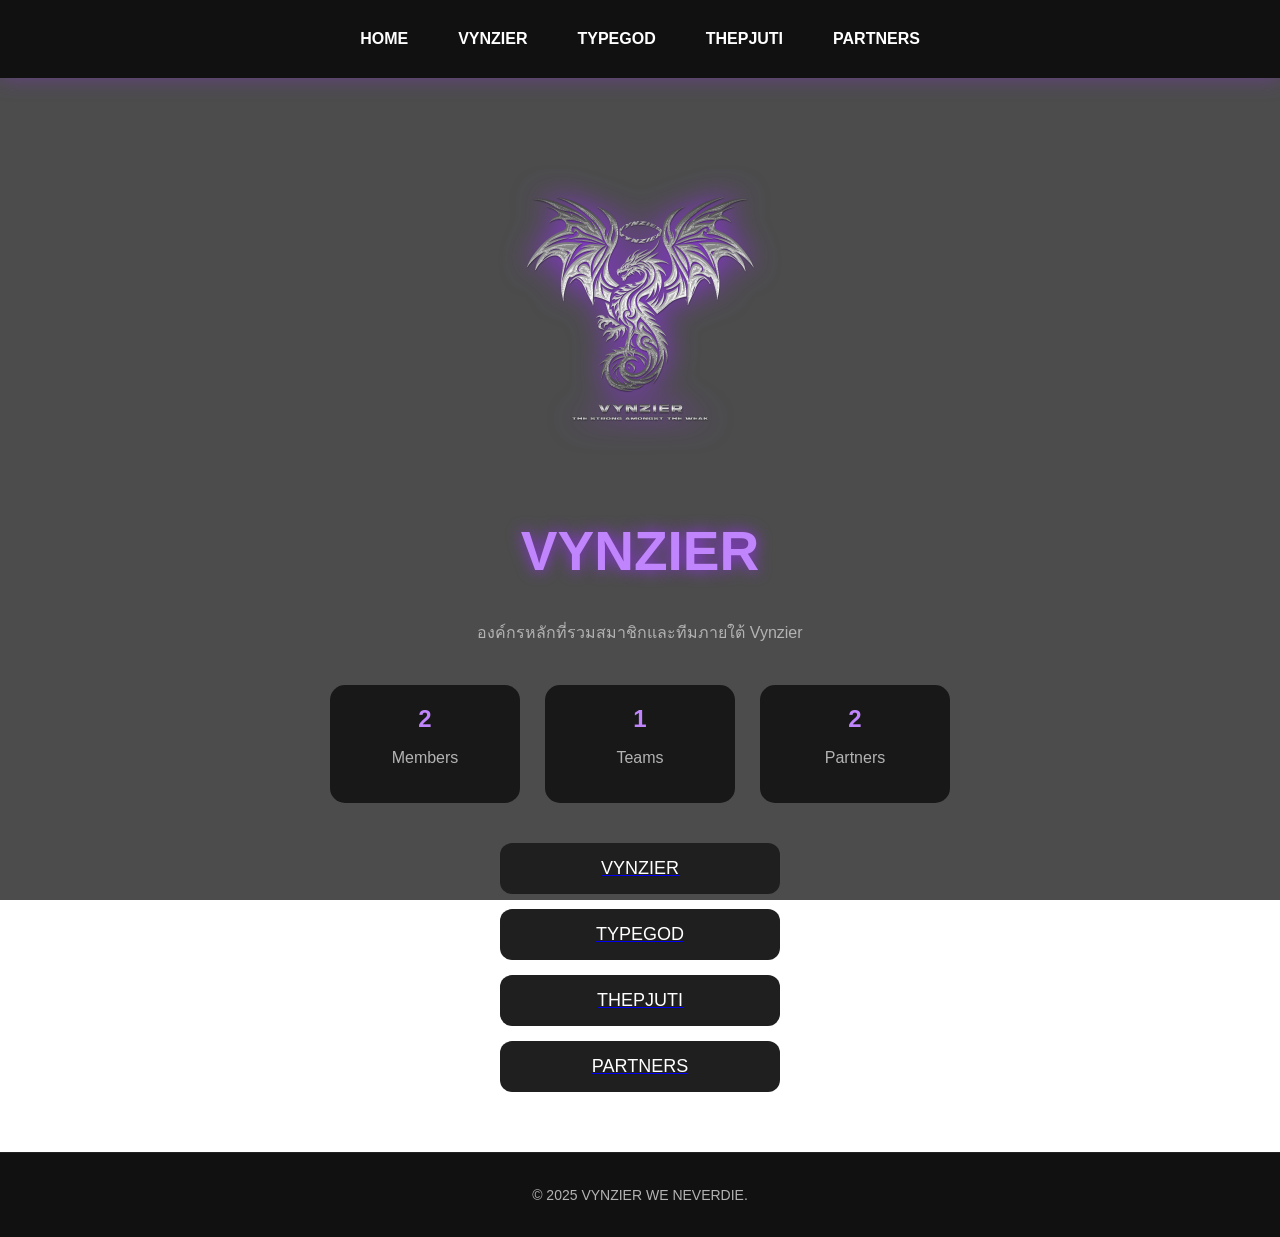
==== index.html @ 2e7f2a0c "First commit" ====
<!DOCTYPE html>
<html lang="th">
<head>
    <meta charset="UTF-8">
    <meta name="viewport" content="width=device-width, initial-scale=1.0">
    <title>VYNZIER</title>
    <link rel="stylesheet" href="style.css">
</head>

<body>

<nav class="navbar">

    <a href="index.html">HOME</a>

    <a href="vynzier.html">VYNZIER</a>

    <a href="typegod.html">TYPEGOD</a>

    <a href="thepjuti.html">THEPJUTI</a>

    <a href="partners.html">PARTNERS</a>

</nav>

    <div class="container">
        <img src="images/logo.png" class="logo">
        <h1>VYNZIER</h1>

        <p>
            องค์กรหลักที่รวมสมาชิกและทีมภายใต้ Vynzier
        </p>

<div class="stats">

    <div class="stat-box">
        <h2 id="memberCount">0</h2>
        <p>Members</p>
    </div>

    <div class="stat-box">
        <h2 id="teamCount">0</h2>
        <p>Teams</p>
    </div>

    <div class="stat-box">
        <h2 id="partnerCount">0</h2>
        <p>Partners</p>
    </div>

</div>
        <a href="vynzier.html"><button>VYNZIER</button></a>

<a href="typegod.html"><button>TYPEGOD</button></a>

<a href="thepjuti.html"><button>THEPJUTI</button></a>

<a href="partners.html"><button>PARTNERS</button></a>

    </div>

    <script src="members.js"></script>
<script src="stats.js"></script>


        <footer>

    <p>
    © 2025 VYNZIER WE NEVERDIE.
    </p>

</footer>

</body>
</html>
---- style.css ----
body{
    background:
    linear-gradient(
        rgba(0,0,0,0.7),
        rgba(0,0,0,0.7)
    ),
    url("images/background.jpg");

    background-size:cover;
    background-position:center;
    background-attachment:fixed;

    color:white;
    font-family: 'Kanit', sans-serif;
    text-align:center;
    margin:0;
}

.container{
    margin-top: 80px;
}

h1{
    font-size: 55px;
    color: #c084fc;
    text-shadow: 0 0 15px #9333ea;
}

p{
    color: #b3b3b3;
}

button{
    display: block;
    width: 280px;
    margin: 15px auto;
    padding: 15px;
    border: none;
    border-radius: 12px;
    background: #1f1f1f;
    color: white;
    font-size: 18px;
    cursor: pointer;
    transition: 0.3s;
}

button{
    transition: all .3s ease;
}

button:hover{
    background:#9333ea;
    transform:translateY(-5px);
    box-shadow:
        0 0 15px #9333ea,
        0 0 30px #9333ea;
}

.profile-card{
    width: 380px;
    margin: 50px auto;
    padding: 30px;
    background: #181818;
    border-radius: 20px;
    box-shadow: 0 0 20px rgba(147,51,234,0.5);
}

.profile-image{
    width: 150px;
    height: 150px;
    border-radius: 50%;
    border: 3px solid #9333ea;
    object-fit: cover;
}

.role{
    color: #c084fc;
    margin-bottom: 20px;
}
.logo{
    width:300px;
    margin-bottom:20px;
    filter: drop-shadow(0 0 15px #9333ea);
}
.members{
    display:flex;
    justify-content:center;
    gap:30px;
    flex-wrap:wrap;
    margin-top:40px;
}

.member-card{
    width:220px;
    background:#181818;
    border-radius:20px;
    padding:20px;
    text-decoration:none;
    color:white;
    transition:.3s;
}

.member-card:hover{
    transform:translateY(-10px);
    box-shadow:
        0 0 20px #9333ea,
        0 0 40px #9333ea;
}

.member-card img{
    width:120px;
    height:120px;
    object-fit:cover;
    border-radius:50%;
    border:3px solid #9333ea;
}

.member-card h3{
    margin-top:15px;
}

.member-card p{
    color:#c084fc;
}
#search{
    width:300px;
    padding:12px;
    border:none;
    border-radius:12px;
    background:#1a1a1a;
    color:white;
    text-align:center;
    margin-top:20px;
    font-size:16px;
}
/* NAVBAR */

.navbar{
    position:sticky;
    top:0;

    display:flex;
    justify-content:center;
    gap:20px;

    padding:20px;

    background:#111;

    z-index:999;

    box-shadow:
    0 0 20px rgba(147,51,234,.4);
}

.navbar a{

    color:white;

    text-decoration:none;

    font-weight:bold;

    transition:.3s;

    padding:10px 15px;

    border-radius:10px;
}

.navbar a:hover{

    color:#c084fc;

    background:#1f1f1f;

    box-shadow:
    0 0 15px #9333ea;

    transform:translateY(-3px);
}
/* Mobile */

@media screen and (max-width: 768px){

    h1{
        font-size:40px;
    }

    .container{
        margin-top:40px;
        padding:15px;
    }

    .profile-card{
        width:90%;
        padding:20px;
    }

    .profile-image{
        width:120px;
        height:120px;
    }

    button{
        width:90%;
        font-size:16px;
    }

    .members{
        flex-direction:column;
        align-items:center;
    }

    .member-card{
        width:85%;
    }

    #search{
        width:85%;
    }

    .navbar{
        flex-wrap:wrap;
        gap:10px;
    }

}
.stats{
    display:flex;
    justify-content:center;
    gap:25px;
    margin:40px 0;
    flex-wrap:wrap;
}

.stat-box{
    background:#181818;
    padding:20px;
    width:150px;
    border-radius:15px;
    text-align:center;
}

.stat-box h2{
    color:#c084fc;
    margin:0;
}
footer{
    margin-top:60px;
    padding:20px;
    background:#111;
    color:#888;
    font-size:14px;
    border-top:1px solid #222;
}
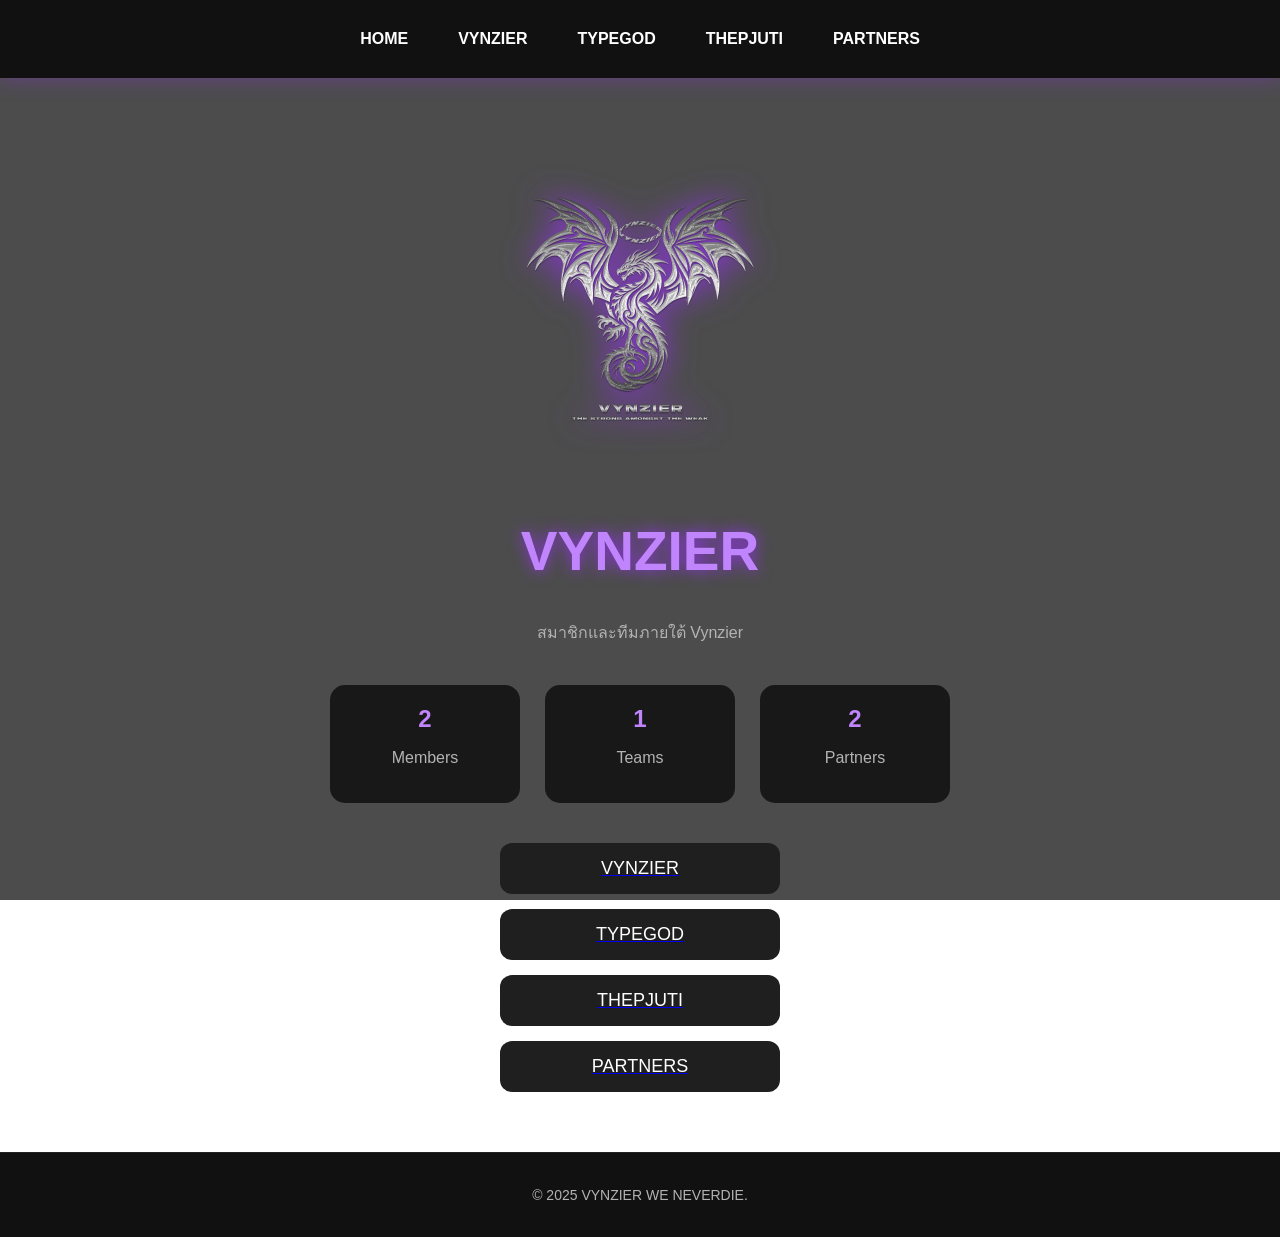
==== commit 0ced6ead: "Add files via upload" ====
--- a/index.html
+++ b/index.html
@@ -28,7 +28,7 @@
         <h1>VYNZIER</h1>
 
         <p>
-            องค์กรหลักที่รวมสมาชิกและทีมภายใต้ Vynzier
+            สมาชิกและทีมภายใต้ Vynzier
         </p>
 
 <div class="stats">
